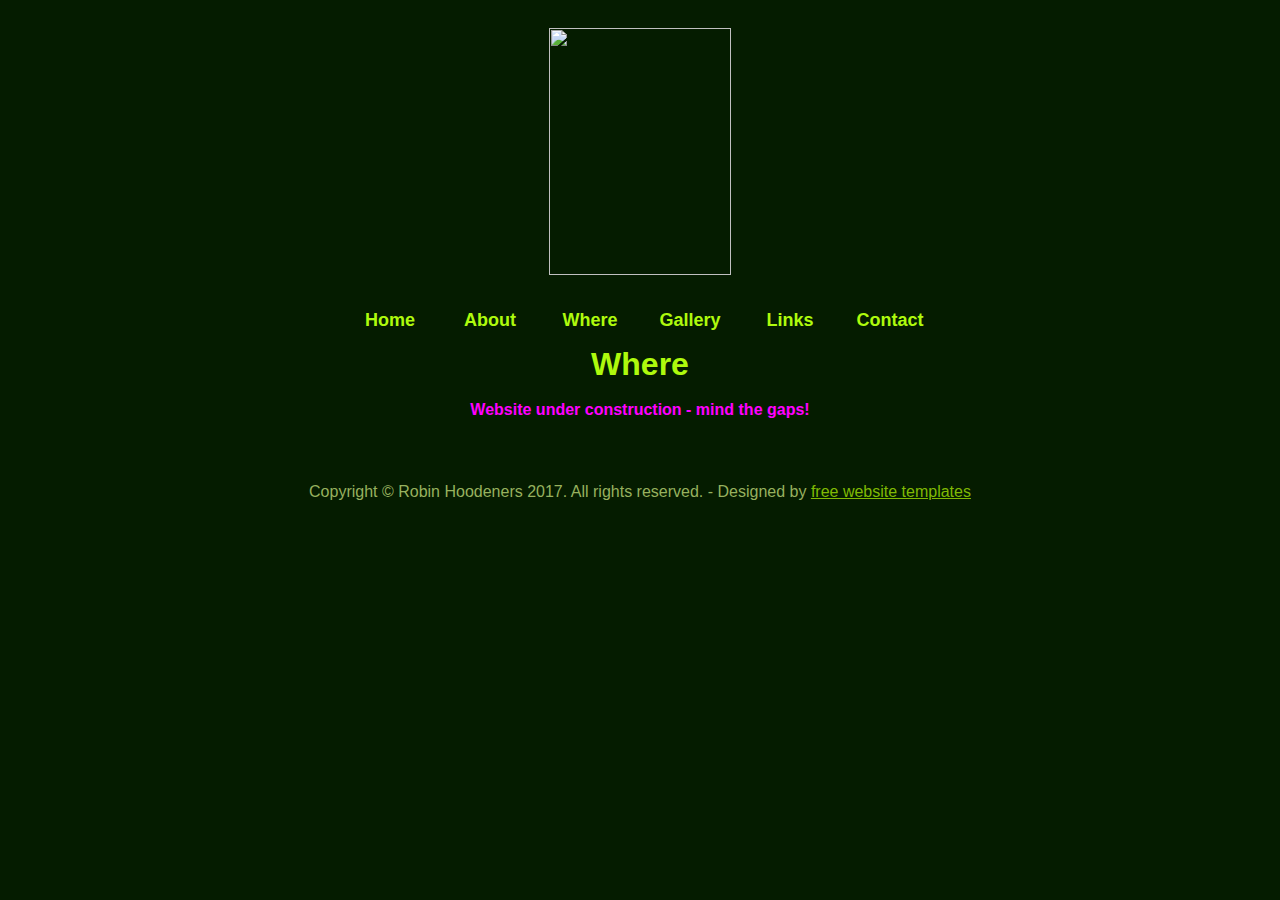
==== where.html @ 1cb7a37c "Add files via upload" ====
<!DOCTYPE html PUBLIC "-//W3C//DTD XHTML 1.0 Transitional//EN" "http://www.w3.org/TR/xhtml1/DTD/xhtml1-transitional.dtd">
<html xmlns="http://www.w3.org/1999/xhtml">
<head>
<title>The Robin Hoodeners</title>
<meta http-equiv="Content-Type" content="text/html; charset=iso-8859-1" />
<link href="styles.css" rel="stylesheet" type="text/css" />
</head>
<body>
<div id="container">
  <div id="header">
      <br />
      <img src="images/header.png" alt="" name="cross" width="182" height="247" id="cross" align="center"/>
  </div>
  <div id="navigation">
    <ul>
      <li><a href="index.html">Home</a></li>
      <li><a href="about.html">About</a></li>
      <li><a href="where.html">Where</a></li>
      <li><a href="#">Gallery</a></li>
      <li><a href="#">Links</a></li>
      <li><a href="#">Contact</a></li>
    </ul>
  </div>
  <div id="main">
    <br />
    <p>&nbsp;</p>
    <h1>Where</h1>
    <br />    
    <h4><b>Website under construction - mind the gaps!</b></h4>
    <br />
    <h3></h3>
    <br />
    <p></p>
    <h3></h3>
    <br />
  </div>
  <div id="footer"> Copyright &copy; Robin Hoodeners 2017. All rights reserved. - Designed by <a href="http://www.freewebsitetemplates.com">free website templates</a>
  </div>
</div>
</body>
</html>
---- styles.css ----
body {
	color: #97b15e;
	font-family: Arial, Helvetica, sans-serif;
	font-size: 16px;
	margin: 0px;
	padding: 0px;
	background-color:#051c00;
}
.clear{clear:both;}
* {margin: 0px;padding: 0px;}
#container {
	margin: 10px 10px 10px 10px;
	text-align: center;
	
}
a{color:#80ba04;}
a:hover{color:#b7fb24;}
/********************** Header ***************************/
#header {
	height:300px;
	position:relative;
}
/********************** Navigation **********************/
#navigation ul{
	position:relative;
	top:0px;
	left:0px;
	float:center;
	margin:0 auto;
	width:600px;
}
#navigation li{
	display:block;
	float:left;
	width:100px;
}
#navigation ul a{
	color:#aefa0d;
	text-decoration:none;
	font-family: Arial, Helvetica, sans-serif;
	font-size: 18px;
	font-weight: 900;
}
#navigation ul a:hover{color:#97b15e;}

/********************** main ***************************/
#main {
	
}

#main h1{ color: #aefa0d;}

#main h3{
	font-family: Arial, Helvetica, sans-serif;
	font-size: 20px;
	font-weight: normal;
	text-transform: none;
	color: #7eae19;}

#main h4{ color: #ff00ff;
}

#main p{}

#main a{}
/********************** Footer ***************************/
#footer {
	padding: 10px 10px 10px 10px;
	text-align: center;
}
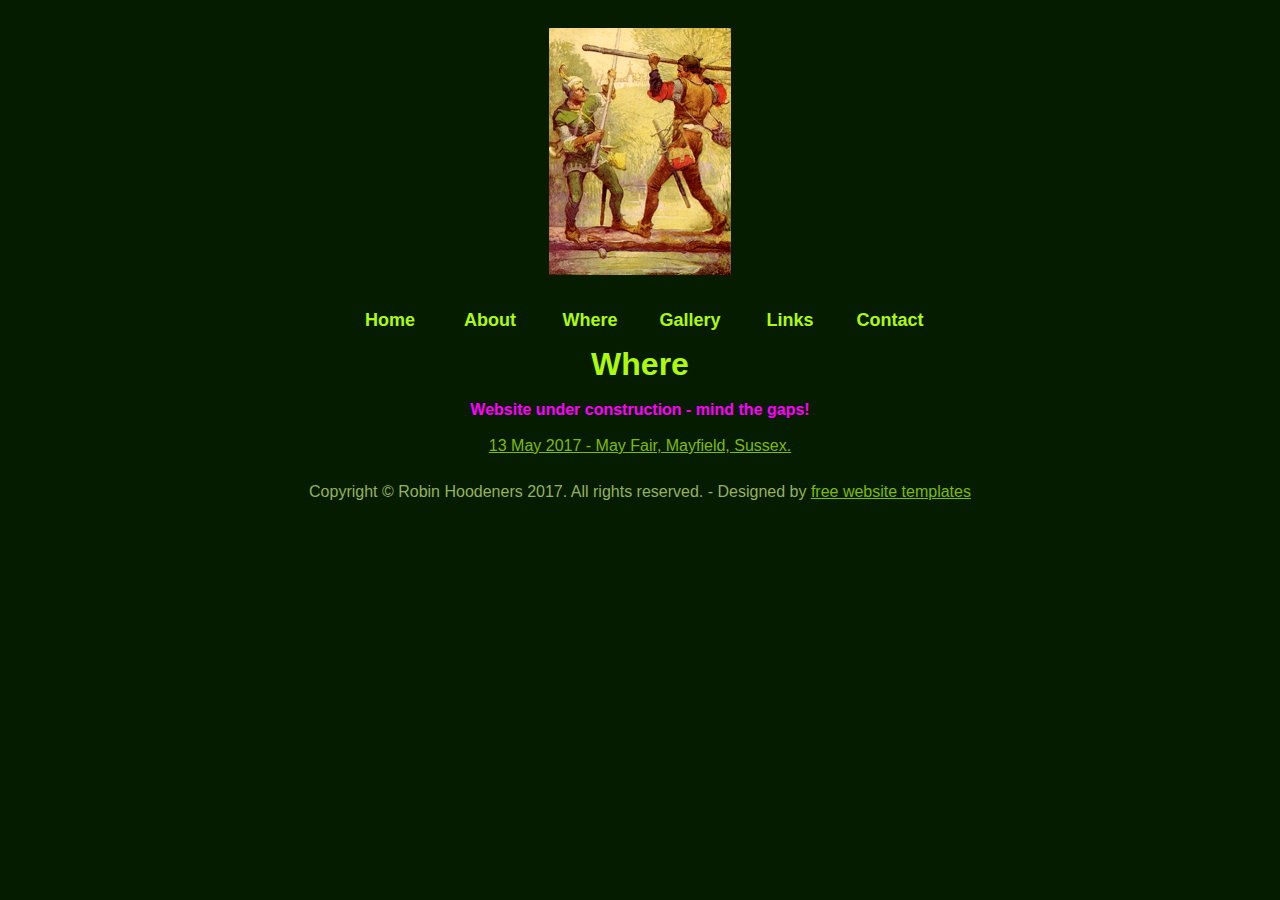
==== commit 7e06a569: "Add files via upload" ====
--- a/where.html
+++ b/where.html
@@ -29,8 +29,7 @@
     <h4><b>Website under construction - mind the gaps!</b></h4>
     <br />
     <h3></h3>
-    <br />
-    <p></p>
+    <p><a href="http://www.mayfieldmayfair.com">13 May 2017 - May Fair, Mayfield, Sussex.</a></p>    
     <h3></h3>
     <br />
   </div>
